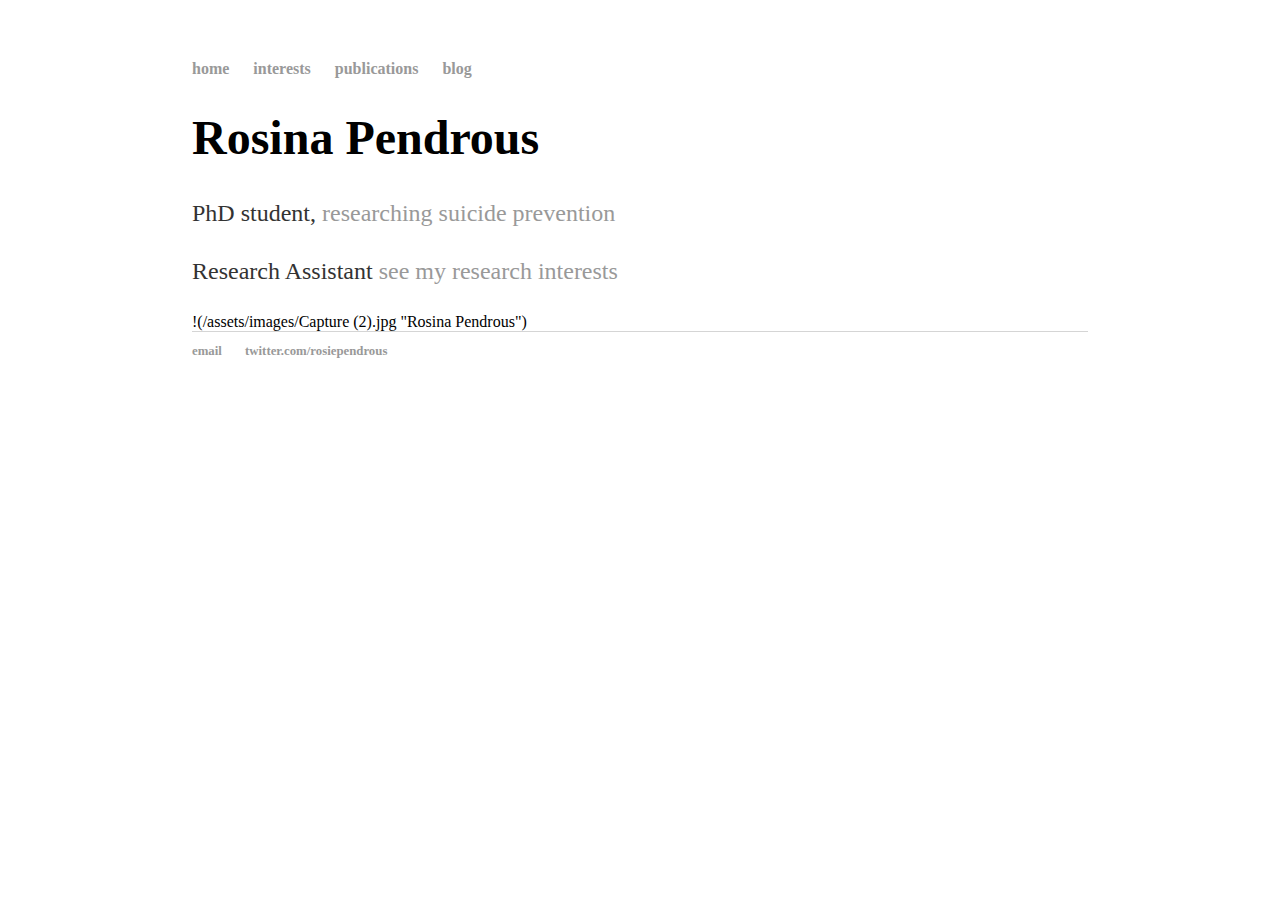
==== index.html @ 763451cb "Update index.html" ====
<!DOCTYPE html>
<html>
	<head>
		<title>Rosina Pendrous</title>
		<!-- link to main stylesheet -->
		<link rel="stylesheet" type="text/css" href="/css/main.css">
	</head>
	<body>
		<nav>
    		<ul>
        		<li><a href="/">home</a></li>
	        	<li><a href="/interests">interests</a></li>
        		<li><a href="/publications">publications</a></li>
        		<li><a href="/blog">blog</a></li>
    		</ul>
		</nav>
		<div class="container">
    		<div class="blurb">
        		<h1>Rosina Pendrous</h1>
				<p>PhD student, <a href="/interests">researching suicide prevention</a></p>
				<p>Research Assistant 
				<a href="/interests">see my research interests</a></p>
			
			!(/assets/images/Capture (2).jpg "Rosina Pendrous")

    		</div><!-- /.blurb -->
		</div><!-- /.container -->
		<footer>
    		<ul>
        		<li><a href="mailto:ropendrous@gmail.com">email</a></li>
        		<li><a href="https://twitter.com/rosiependrous">twitter.com/rosiependrous</a></li>
			</ul>
		</footer>
	</body>
</html>
---- css/main.css ----
body {
    margin: 60px auto;
    width: 70%;
}
nav ul, footer ul {
    font-family:'Segoe UI';
    padding: 0px;
    list-style: none;
    font-weight: bold;
}
nav ul li, footer ul li {
    display: inline;
    margin-right: 20px;
}
a {
    text-decoration: none;
    color: #999;
}
a:hover {
    text-decoration: underline;
}
h1 {
    font-size: 3em;
    font-family:'Segoe UI';
}
p {
    font-size: 1.5em;
    line-height: 1.4em;
    color: #333;
}
footer {
    border-top: 1px solid #d5d5d5;
    font-size: .8em;
}

ul.posts { 
    margin: 20px auto 40px; 
    font-size: 1.5em;
}

ul.posts li {
    list-style: none;
}
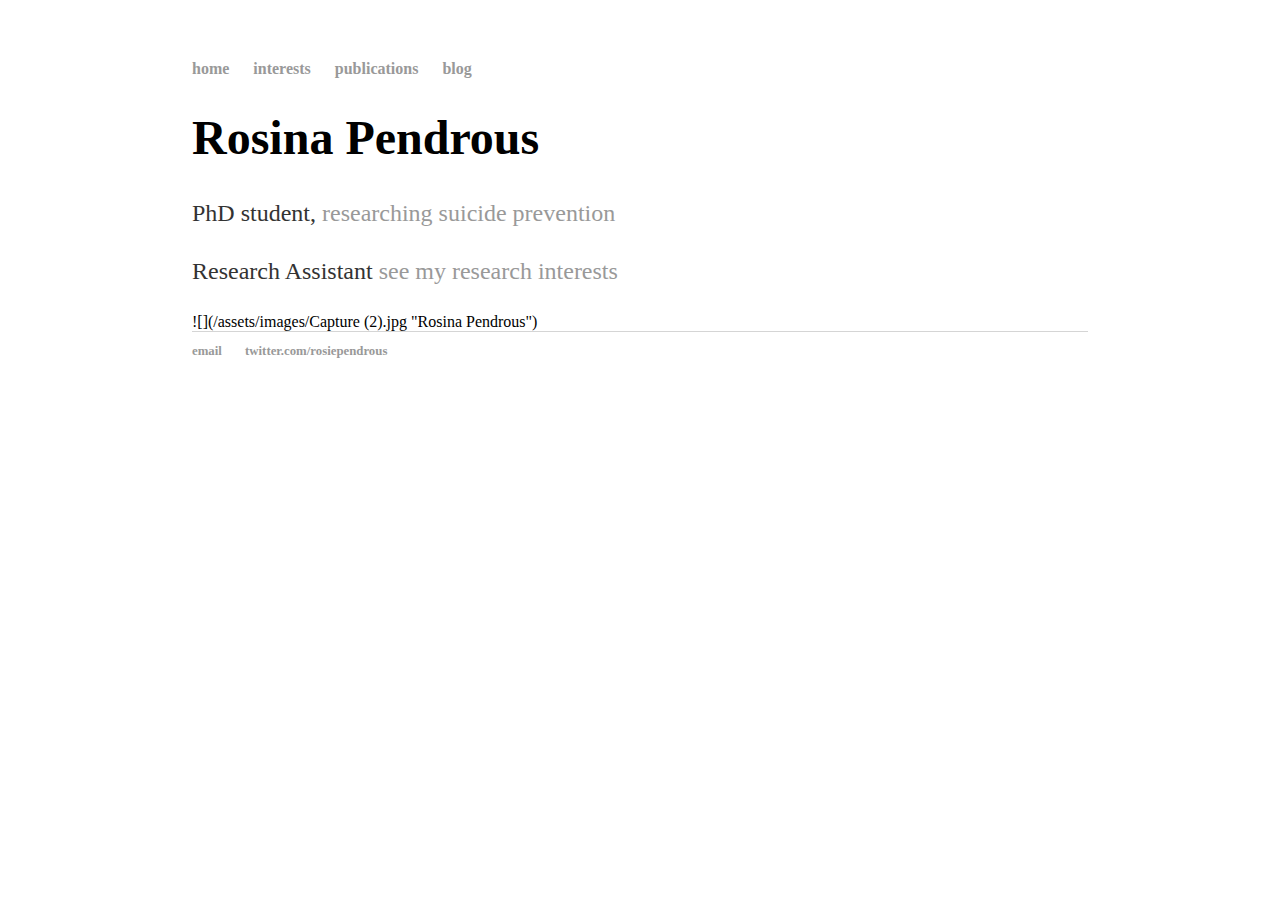
==== commit 9cbceca5: "Update index.html" ====
--- a/index.html
+++ b/index.html
@@ -21,7 +21,7 @@
 				<p>Research Assistant 
 				<a href="/interests">see my research interests</a></p>
 			
-			!(/assets/images/Capture (2).jpg "Rosina Pendrous")
+			![](/assets/images/Capture (2).jpg "Rosina Pendrous")
 
     		</div><!-- /.blurb -->
 		</div><!-- /.container -->
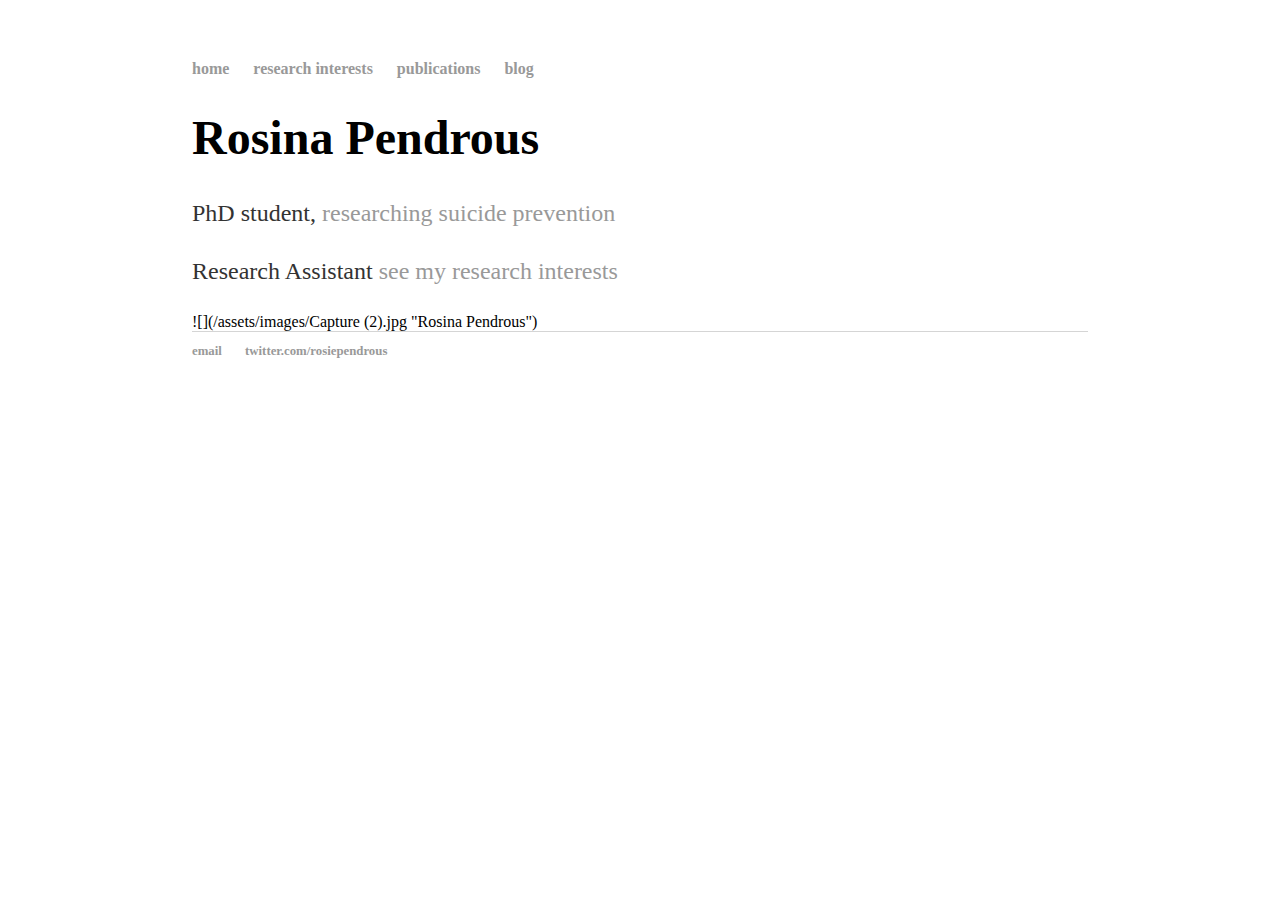
==== commit 843891f3: "Update index.html" ====
--- a/index.html
+++ b/index.html
@@ -9,7 +9,7 @@
 		<nav>
     		<ul>
         		<li><a href="/">home</a></li>
-	        	<li><a href="/interests">interests</a></li>
+	        	<li><a href="/research interests">research interests</a></li>
         		<li><a href="/publications">publications</a></li>
         		<li><a href="/blog">blog</a></li>
     		</ul>
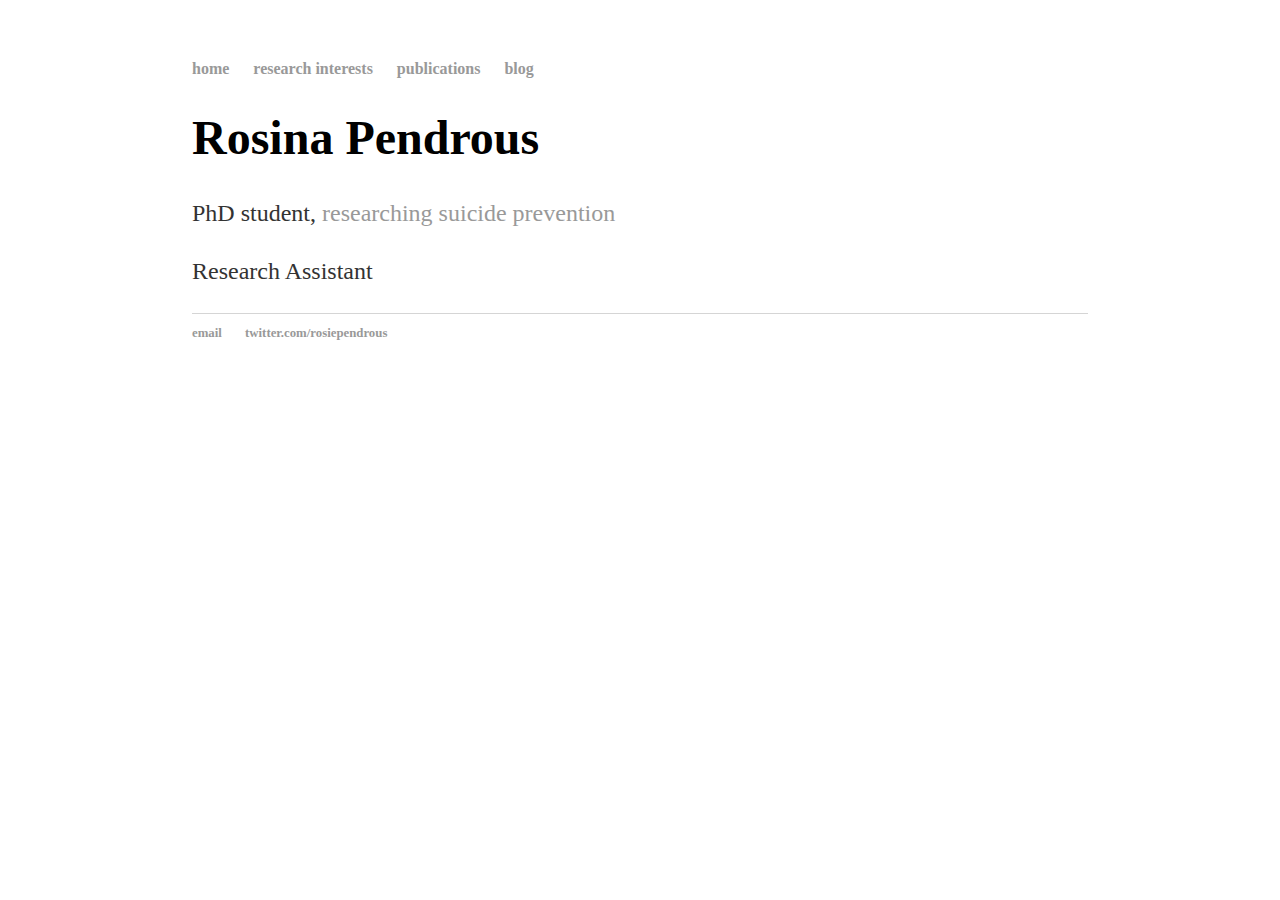
==== commit a7db4bca: "Update index.html" ====
--- a/index.html
+++ b/index.html
@@ -18,10 +18,7 @@
     		<div class="blurb">
         		<h1>Rosina Pendrous</h1>
 				<p>PhD student, <a href="/interests">researching suicide prevention</a></p>
-				<p>Research Assistant 
-				<a href="/interests">see my research interests</a></p>
-			
-			![](/assets/images/Capture (2).jpg "Rosina Pendrous")
+				<p>Research Assistant
 
     		</div><!-- /.blurb -->
 		</div><!-- /.container -->
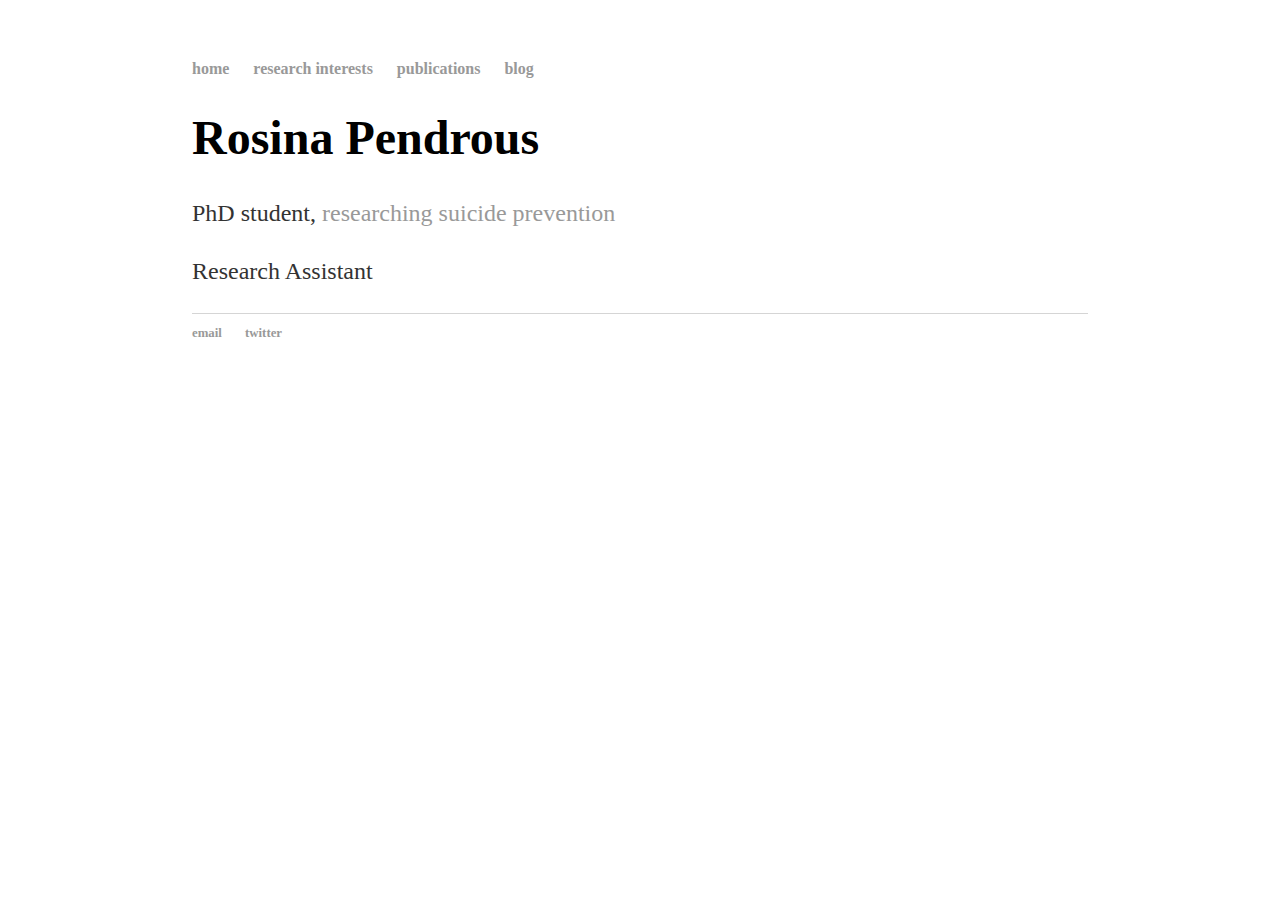
==== commit 9931e111: "Update index.html" ====
--- a/index.html
+++ b/index.html
@@ -17,7 +17,7 @@
 		<div class="container">
     		<div class="blurb">
         		<h1>Rosina Pendrous</h1>
-				<p>PhD student, <a href="/interests">researching suicide prevention</a></p>
+				<p>PhD student, <a href="/research interests">researching suicide prevention</a></p>
 				<p>Research Assistant
 
     		</div><!-- /.blurb -->
@@ -25,7 +25,7 @@
 		<footer>
     		<ul>
         		<li><a href="mailto:ropendrous@gmail.com">email</a></li>
-        		<li><a href="https://twitter.com/rosiependrous">twitter.com/rosiependrous</a></li>
+        		<li><a href="twitter_username:rosiependrous">twitter</a></li>
 			</ul>
 		</footer>
 	</body>
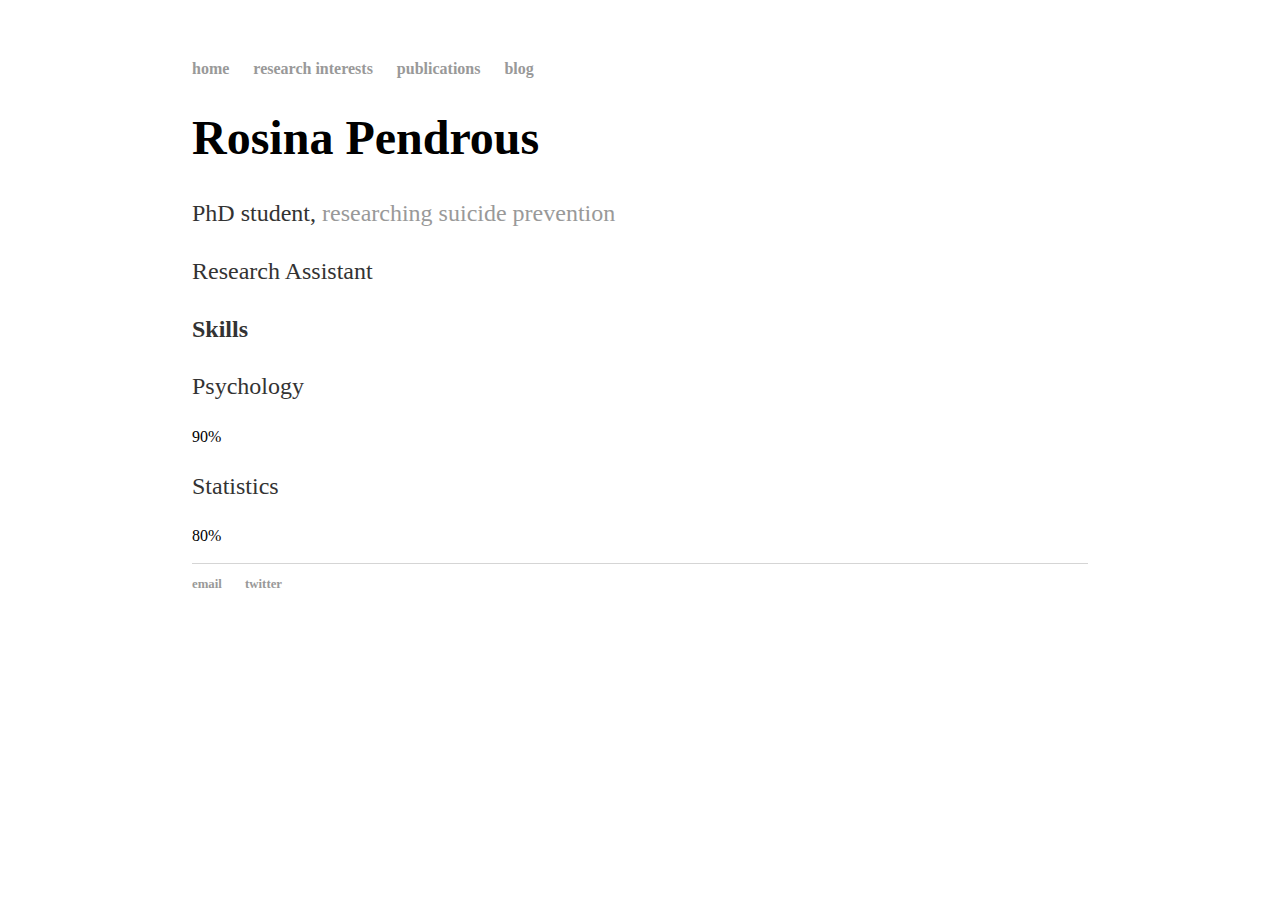
==== commit a25d4eb0: "Update index.html" ====
--- a/index.html
+++ b/index.html
@@ -19,6 +19,20 @@
         		<h1>Rosina Pendrous</h1>
 				<p>PhD student, <a href="/research interests">researching suicide prevention</a></p>
 				<p>Research Assistant
+					
+					
+		<p class="w3-large"><b><i class="fa fa-asterisk fa-fw w3-margin-right w3-text-teal"></i>Skills</b></p>
+          <p>Psychology</p>
+          <div class="w3-light-grey w3-round-xlarge w3-small">
+            <div class="w3-container w3-center w3-round-xlarge w3-teal" style="width:90%">90%</div>
+          </div>
+          <p>Statistics</p>
+          <div class="w3-light-grey w3-round-xlarge w3-small">
+            <div class="w3-container w3-center w3-round-xlarge w3-teal" style="width:70%">
+              <div class="w3-center w3-text-white">80%</div>
+            </div>
+          <br>
+
 
     		</div><!-- /.blurb -->
 		</div><!-- /.container -->
--- a/css/main.css
+++ b/css/main.css
@@ -36,6 +36,7 @@
 ul.posts { 
     margin: 20px auto 40px; 
     font-size: 1.5em;
+    font-family:'Segoe UI';
 }
 
 ul.posts li {
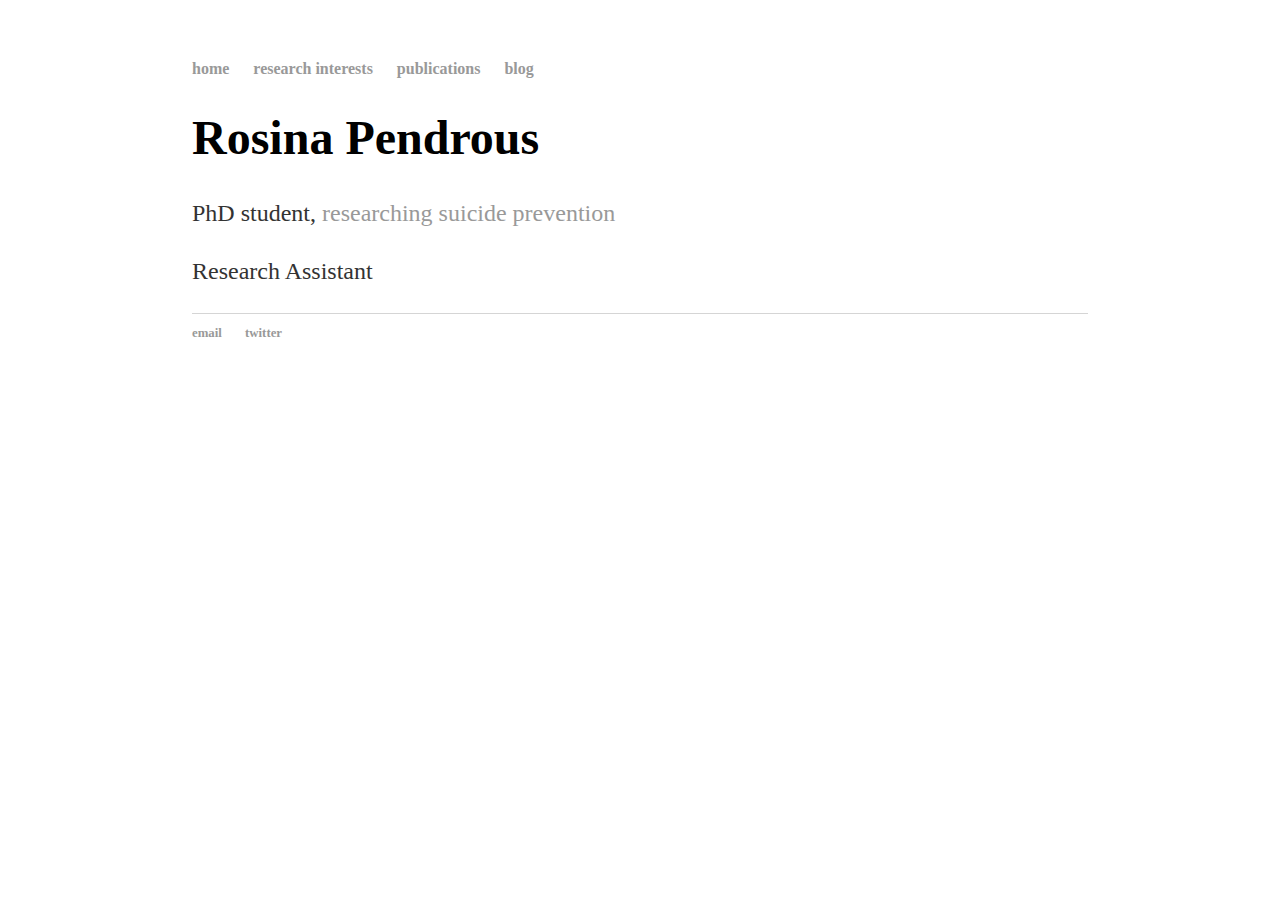
==== commit 25a7351a: "Update index.html" ====
--- a/index.html
+++ b/index.html
@@ -19,19 +19,7 @@
         		<h1>Rosina Pendrous</h1>
 				<p>PhD student, <a href="/research interests">researching suicide prevention</a></p>
 				<p>Research Assistant
-					
-					
-		<p class="w3-large"><b><i class="fa fa-asterisk fa-fw w3-margin-right w3-text-teal"></i>Skills</b></p>
-          <p>Psychology</p>
-          <div class="w3-light-grey w3-round-xlarge w3-small">
-            <div class="w3-container w3-center w3-round-xlarge w3-teal" style="width:90%">90%</div>
-          </div>
-          <p>Statistics</p>
-          <div class="w3-light-grey w3-round-xlarge w3-small">
-            <div class="w3-container w3-center w3-round-xlarge w3-teal" style="width:70%">
-              <div class="w3-center w3-text-white">80%</div>
-            </div>
-          <br>
+	
 
 
     		</div><!-- /.blurb -->
